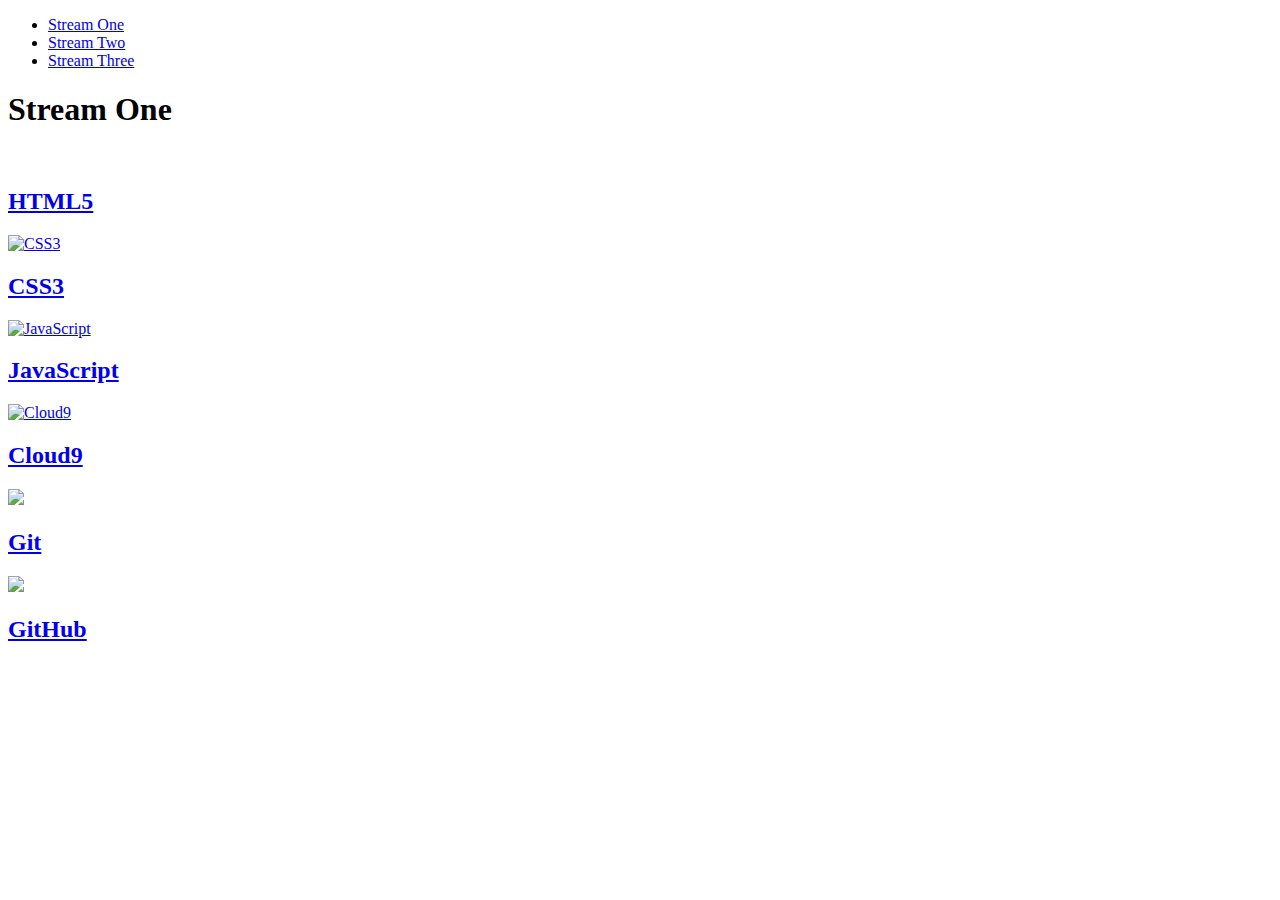
==== index.html @ c614d9b8 "Rename stream-one.html to index.html" ====
<!DOCTYPE html>
<html lang="en">
<head>
    <meta charset="UTF-8">
    <meta name="viewport" content="width=device-width, initial-scale=1.0">
    <meta http-equiv="X-UA-Compatible" content="ie=edge">
    <title>Hello World</title>
    <link rel="stylesheet" href="css/style.css">
</head>
<body>
    <nav>
        <ul>
            <li><a href="stream-one.html">Stream One</a></li>
            <li><a href="stream-two.html">Stream Two</a></li>
            <li><a href="stream-three.html">Stream Three</a></li>
        </ul>
    </nav>
    <h1>Stream One</h1>
    <div class="card">
        <a href="https://en.wikipedia.org/wiki/HTML5">
          <img src="https://www.seoclerk.com/pics/want55033-1LAR5w1506595825.png" target="_blank " alt="">
          <h2>HTML5</h2>
        </a>
    </div>

    <div class="card">
        <a href="https://en.wikipedia.org/wiki/Cascading_Style_Sheets" target="_blank">
            <img src="https://external-content.duckduckgo.com/iu/?u=https%3A%2F%2Fjuststickers.in%2Fwp-content%2Fuploads%2F2014%2F05%2FCSS3-Mark-Shape-Cut.png&f=1&nofb=1" alt="CSS3">
            <h2>CSS3</h2>
        </a>
    </div>

    <div class="card">
        <a href="https://en.wikipedia.org/wiki/JavaScript" target="_blank">
            <img src="https://external-content.duckduckgo.com/iu/?u=https%3A%2F%2Fwww.probytes.net%2Fwp-content%2Fuploads%2F2018%2F07%2FJavascript-Square.png&f=1&nofb=1" alt="JavaScript">
            <h2>JavaScript</h2>
        </a>
    </div>

    <div class="card">
        <a href="https://en.wikipedia.org/wiki/Cloud9" target="_blank">
            <img src="https://external-content.duckduckgo.com/iu/?u=https%3A%2F%2Fgamepedia.cursecdn.com%2Fpubg_esports_gamepedia_en%2Farchive%2F8%2F88%2F20180129173541%2521Cloud9logo_square.png&f=1&nofb=1" alt="Cloud9">
            <h2>Cloud9</h2>
        </a>
    </div>

    <div class="card">
		<a href="https://en.wikipedia.org/wiki/Git" target="_blank">
			<img src="https://external-content.duckduckgo.com/iu/?u=https%3A%2F%2Fimage.flaticon.com%2Ficons%2Fpng%2F512%2F24%2F24233.png&f=1&nofb=1">
			<h2>Git</h2>
		</a>
	</div>
	
    <div class="card">
		<a href="https://en.wikipedia.org/wiki/GitHub" target="_blank">
			<img src="https://external-content.duckduckgo.com/iu/?u=https%3A%2F%2Fimage.flaticon.com%2Ficons%2Fpng%2F512%2F38%2F38401.png&f=1&nofb=1">
			<h2>GitHub</h2>
		</a>
	</div>
</body>
</html>
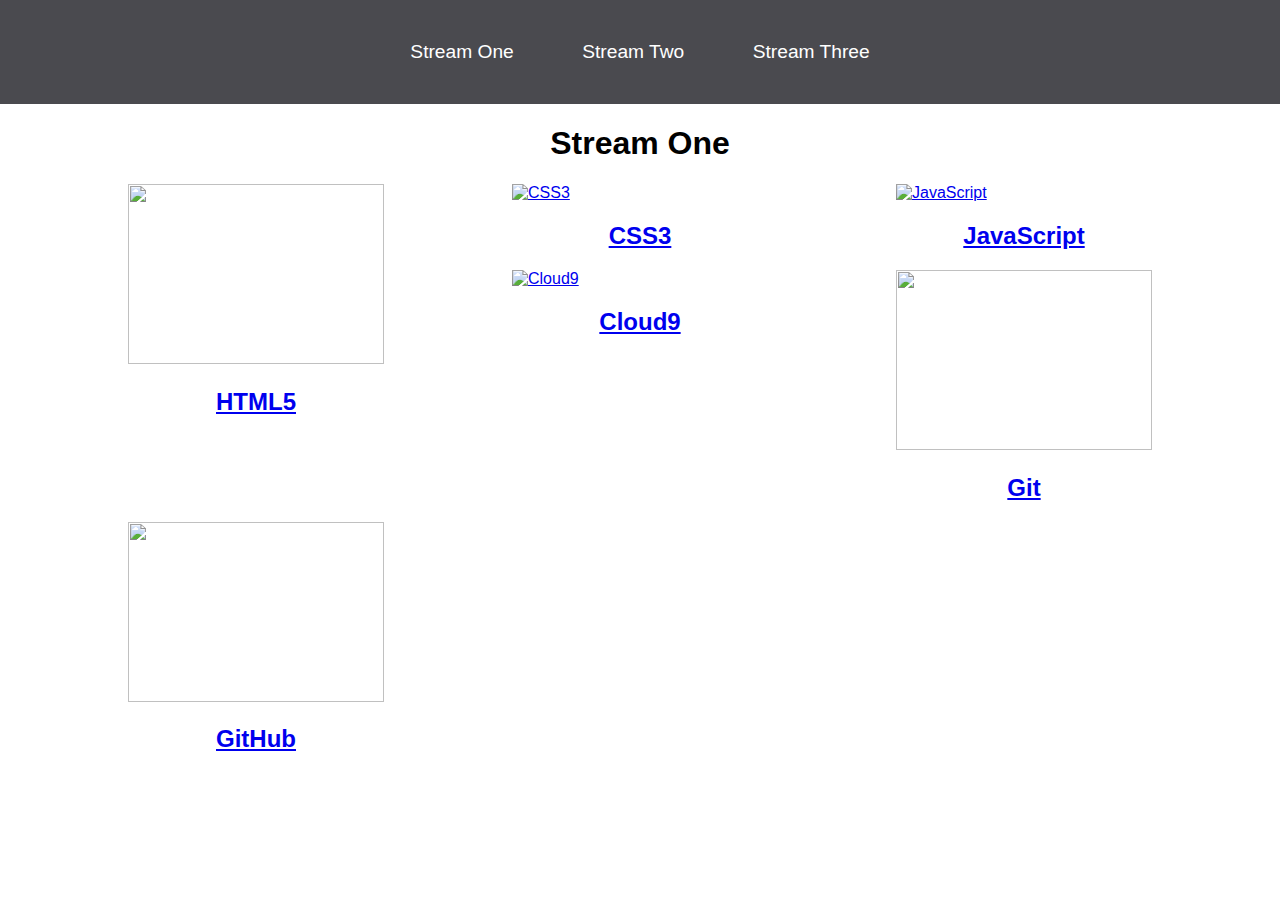
==== commit be64e6ec: "no change, really" ====
--- a/index.html
+++ b/index.html
@@ -10,7 +10,7 @@
 <body>
     <nav>
         <ul>
-            <li><a href="stream-one.html">Stream One</a></li>
+            <li><a href="index.html">Stream One</a></li>
             <li><a href="stream-two.html">Stream Two</a></li>
             <li><a href="stream-three.html">Stream Three</a></li>
         </ul>
--- a/css/style.css
+++ b/css/style.css
@@ -0,0 +1,52 @@
+body {
+    margin: 0;
+    padding: 0;
+    font-family: Oswald, sans-serif;
+}
+
+nav ul {
+    list-style: none;
+    background-color: #4a4a4f;
+    text-align: center;
+    margin:0;
+    padding: 0;
+}
+
+nav li {
+    font-size: 1.2em;
+    line-height: 40px;
+    height: 40px;
+    display: inline-block;
+    margin: 2.5%;
+}
+
+nav a {
+    text-decoration: none;
+    color: #fff;
+    display: block;
+
+}
+
+nav a:hover{
+    background-color: #fff;
+    color: #4a4a4f;
+}
+
+.card {
+    float:left;
+    width: 20%;
+    margin-left: 10%;  
+}
+
+.card a {
+    text-align: center;
+}
+
+img {
+    width:100%;
+    height: 180px;
+}
+
+h1 {
+    text-align: center;
+}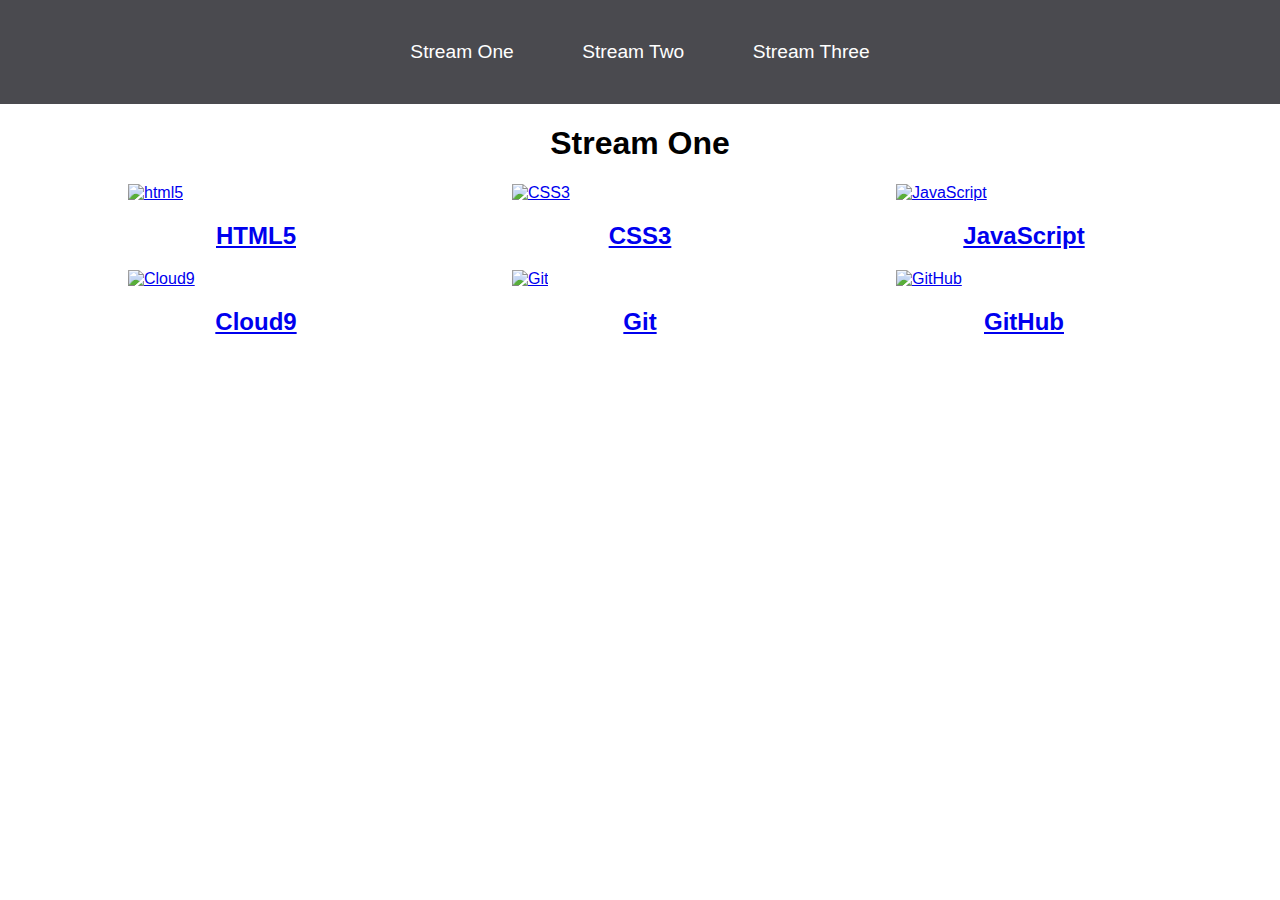
==== commit 9545c93c: "added Alt to two images and target blank to one link" ====
--- a/index.html
+++ b/index.html
@@ -4,7 +4,7 @@
     <meta charset="UTF-8">
     <meta name="viewport" content="width=device-width, initial-scale=1.0">
     <meta http-equiv="X-UA-Compatible" content="ie=edge">
-    <title>Hello World</title>
+    <title>Launch Website</title>
     <link rel="stylesheet" href="css/style.css">
 </head>
 <body>
@@ -17,8 +17,8 @@
     </nav>
     <h1>Stream One</h1>
     <div class="card">
-        <a href="https://en.wikipedia.org/wiki/HTML5">
-          <img src="https://www.seoclerk.com/pics/want55033-1LAR5w1506595825.png" target="_blank " alt="">
+        <a href="https://en.wikipedia.org/wiki/HTML5" target="_blank">
+          <img src="https://www.seoclerk.com/pics/want55033-1LAR5w1506595825.png" alt="html5">
           <h2>HTML5</h2>
         </a>
     </div>
@@ -46,14 +46,14 @@
 
     <div class="card">
 		<a href="https://en.wikipedia.org/wiki/Git" target="_blank">
-			<img src="https://external-content.duckduckgo.com/iu/?u=https%3A%2F%2Fimage.flaticon.com%2Ficons%2Fpng%2F512%2F24%2F24233.png&f=1&nofb=1">
+			<img src="https://external-content.duckduckgo.com/iu/?u=https%3A%2F%2Fimage.flaticon.com%2Ficons%2Fpng%2F512%2F24%2F24233.png&f=1&nofb=1" alt="Git">
 			<h2>Git</h2>
 		</a>
 	</div>
 	
     <div class="card">
 		<a href="https://en.wikipedia.org/wiki/GitHub" target="_blank">
-			<img src="https://external-content.duckduckgo.com/iu/?u=https%3A%2F%2Fimage.flaticon.com%2Ficons%2Fpng%2F512%2F38%2F38401.png&f=1&nofb=1">
+			<img src="https://external-content.duckduckgo.com/iu/?u=https%3A%2F%2Fimage.flaticon.com%2Ficons%2Fpng%2F512%2F38%2F38401.png&f=1&nofb=1" alt="GitHub">
 			<h2>GitHub</h2>
 		</a>
 	</div>
